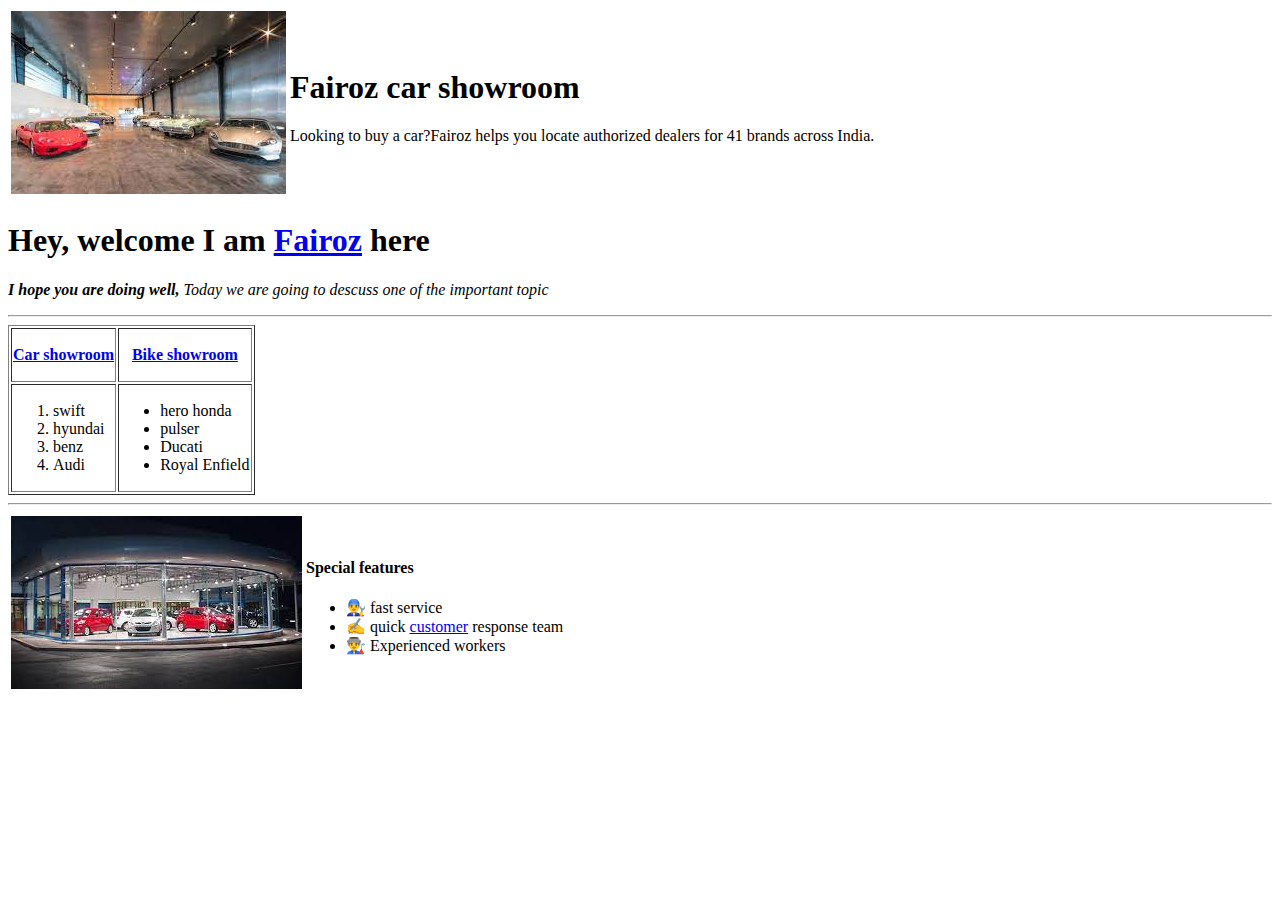
==== html/index.html @ 057fb91b "Add files via upload" ====
<!DOCTYPE html>
<html lang="en">
<head>
    <meta charset="UTF-8">
    <meta http-equiv="X-UA-Compatible" content="IE=edge">
    <meta name="viewport" content="width=device-width, initial-scale=1.0">
    <title>💙Fairoz project💙</title>
</head>
<body>
   <table>
    <tr>

    <td><img src="index.jpeg" alt=""></td> 
    <td><h1>Fairoz car showroom</h1>
    <p>Looking to buy a car?Fairoz helps you locate authorized dealers for 41 brands 
        across India.</p>
    </td>
    </tr>    
</table>
 <h1>Hey, welcome I am <a href="https://www.linkedin.com/in/mohammed-fairoz-35b4501b0/?lipi=urn%3Ali%3Apage%3Ad_flagship3_people%3BG56bDjK3RoGRsWX7KNipfg%3D%3D">Fairoz</a>  here</h1>   
 <p><em> <b>I hope you are doing well,</b>  Today we are going to descuss one of the important topic</em></p>
 <hr>
 <table border="1">
    <thead><tr>
        <th><p><a href=".html"> Car showroom</a></p></th>
        <th><a href="bike.html"><p>Bike showroom</p></a></th> 
    </tr> </thead>
      <tbody>   <tr><td><ol> <li>swift</li>
        <li>hyundai</li> 
        <li>benz</li>
        <li>Audi</li> </ol>
        <td><ul><li>hero honda</li>
        <li>pulser</li>
        <li>Ducati</li>
        <li>Royal Enfield</li>
     </ul></td>
    </td></tr>
 </tbody>  
</table>
<hr>
<table>
    <tr>

    <td><img src="special.jpeg" alt=""></td> 
    <td><h4>Special features</h4>
    <ul><li>👨‍🔧 fast service</li>
        <li>✍ quick <a href="contact.html">customer</a>  response team</li>
        <li>👨‍🏭 Experienced workers</li></ul>
    </td>
    </tr>    
</table>
</body>
</html>
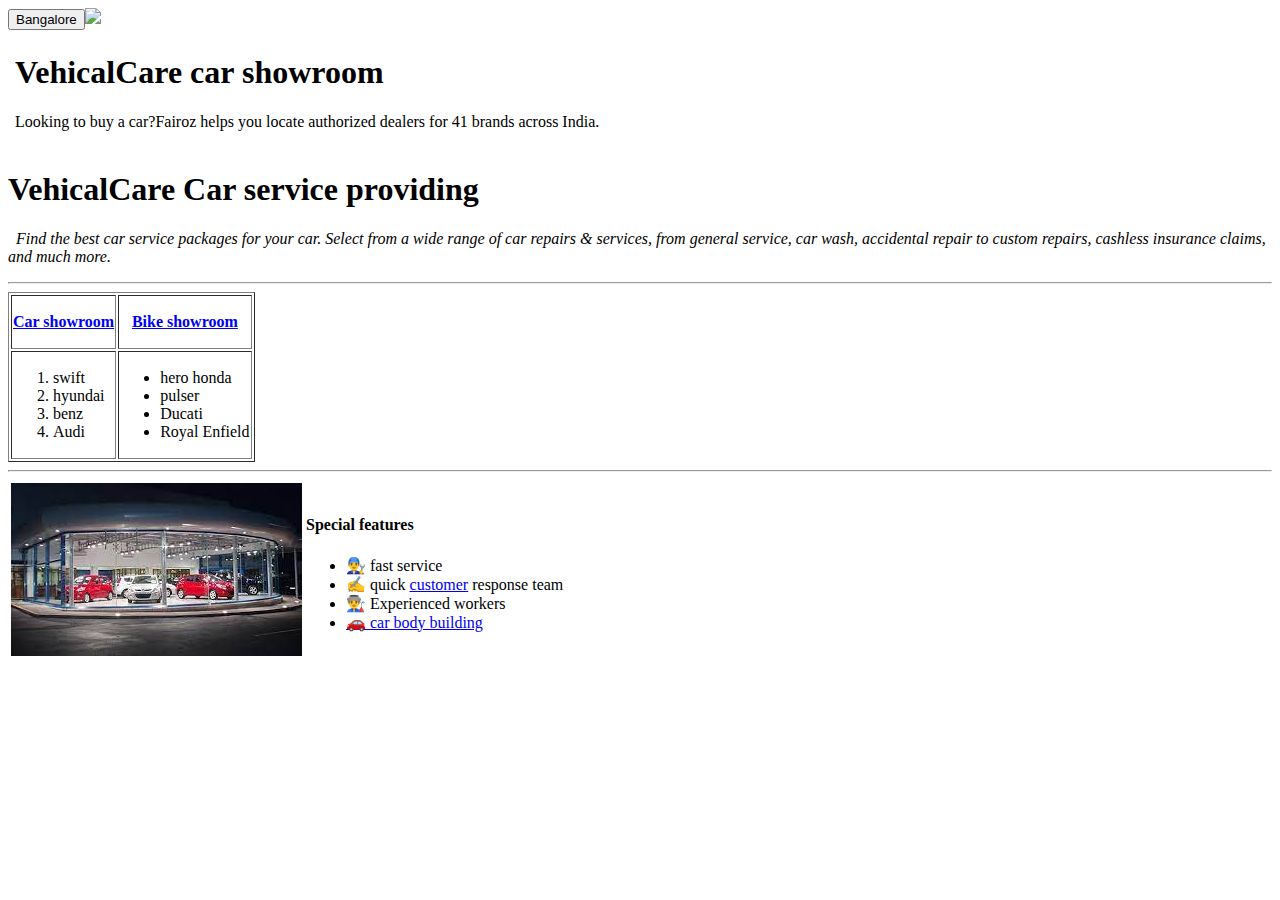
==== commit 2ccbc161: "Update index.html" ====
--- a/html/index.html
+++ b/html/index.html
@@ -4,21 +4,37 @@
     <meta charset="UTF-8">
     <meta http-equiv="X-UA-Compatible" content="IE=edge">
     <meta name="viewport" content="width=device-width, initial-scale=1.0">
-    <title>💙Fairoz project💙</title>
+    <title>Fairoz project</title>
+    <link rel="stylesheet" href="css/style.css">
+    <link rel="icon" type="image/x-icon" href="/css/favicon.ico">
+    <!-- <style>
+        hr{
+            background-color: black;
+            border-style: dotted none none;
+           border-width: 5%;
+           width: 5%;
+        }
+    </style> -->
 </head>
 <body>
+    <!-- <div class=""></div> -->
+    <div class="f"><button class="a">Bangalore</button><img src="logo.svg" class="logo"></div>
+    
    <table>
     <tr>
 
-    <td><img src="index.jpeg" alt=""></td> 
-    <td><h1>Fairoz car showroom</h1>
+    <td><img src="index.svg" alt=""></td> 
+    <td><h1>VehicalCare car showroom</h1>
     <p>Looking to buy a car?Fairoz helps you locate authorized dealers for 41 brands 
         across India.</p>
     </td>
     </tr>    
 </table>
- <h1>Hey, welcome I am <a href="https://www.linkedin.com/in/mohammed-fairoz-35b4501b0/?lipi=urn%3Ali%3Apage%3Ad_flagship3_people%3BG56bDjK3RoGRsWX7KNipfg%3D%3D">Fairoz</a>  here</h1>   
- <p><em> <b>I hope you are doing well,</b>  Today we are going to descuss one of the important topic</em></p>
+ <h1>VehicalCare Car service providing</h1>   
+ <p><em><img src="washingdetailing.svg" alt=""><img src="wheelcare.svg" alt=""><img src="acrepair.svg" alt=""><img src="batteriessupport.svg" alt=""><img src="customrepairs.svg" alt=""><img src="dentingpainting.svg" alt="">
+    <img src="periodicservice.svg" alt=""><img src="insuranceclaim.svg" alt="">
+     Find the best car service packages for your car. Select from a wide range of car repairs & services, from general service, car wash, accidental repair to custom repairs,
+     cashless insurance claims, and much more. </em></p>
  <hr>
  <table border="1">
     <thead><tr>
@@ -45,9 +61,12 @@
     <td><h4>Special features</h4>
     <ul><li>👨‍🔧 fast service</li>
         <li>✍ quick <a href="contact.html">customer</a>  response team</li>
-        <li>👨‍🏭 Experienced workers</li></ul>
+        <li>👨‍🏭 Experienced workers</li>
+        <li> <a href="bodyb.html">🚗 car body building</a></li></ul>
     </td>
     </tr>    
 </table>
+<div class="fairoz"></div>
+
 </body>
-</html>+</html>
